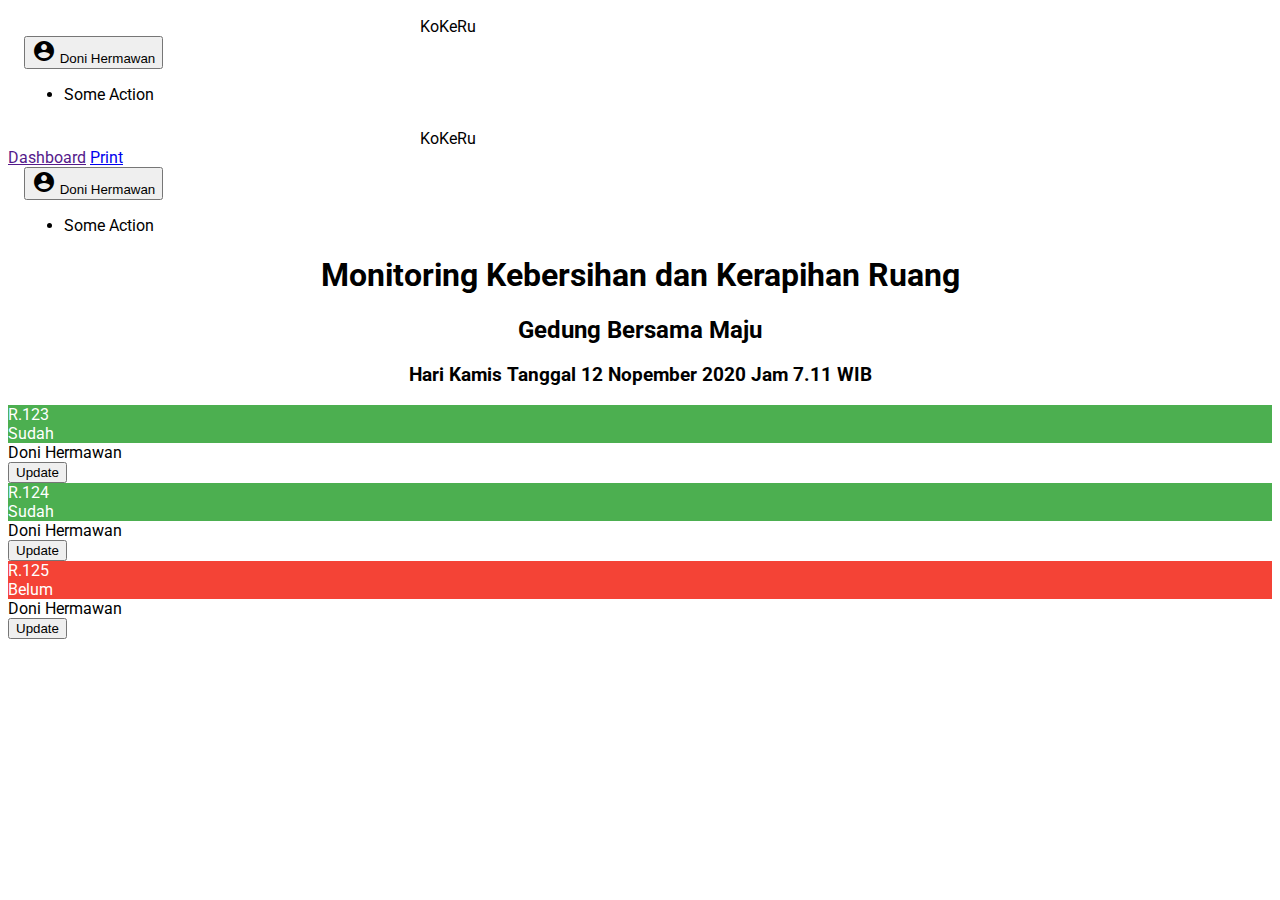
==== index.html @ b4dcd97e "initial commit" ====
<!DOCTYPE html>
<html lang="en">

<head>
    <meta charset="UTF-8">
    <meta name="viewport" content="width=device-width, initial-scale=1.0">

    <!-- mdl -->
    <link rel="stylesheet" href="https://fonts.googleapis.com/icon?family=Material+Icons">
    <link rel="preconnect" href="https://fonts.gstatic.com">
    <link href="https://fonts.googleapis.com/css2?family=Roboto:wght@300;400;500;700&display=swap" rel="stylesheet">
    <link rel="stylesheet" href="https://code.getmdl.io/1.3.0/material.indigo-pink.min.css">
    <!-- local -->
    <link rel="stylesheet" href="css/style.css">

    <title>KoKeRu</title>
</head>

<body>
    <!-- Uses a header that scrolls with the text, rather than staying
  locked at the top -->
    <div class="mdl-layout mdl-js-layout mdl-layout--fixed-header">
        <header class="mdl-layout__header">
            <div class="mdl-layout__header-row">
                <!-- Title -->
                <span class="mdl-layout-title">
                    <span class="material-icons">
                        cleaning_services
                    </span>
                    KoKeRu</span>
                <!-- Add spacer, to align navigation to the right -->
                <div class="mdl-layout-spacer"></div>
                <!-- Navigation -->
                <nav class="mdl-navigation">
                    <!-- account button di screen kecil pindah ke sidebar-->
                    <div class="margin-x mdl-layout--large-screen-only">
                        <button id="account-side"
                            class="mdl-button mdl-js-button mdl-button--raised mdl-js-ripple-effect mdl-button--accent">
                            <span class="material-icons">account_circle</span>
                            Doni Hermawan
                        </button>
                        <ul class="mdl-menu mdl-menu--bottom-left mdl-js-menu mdl-js-ripple-effect" for="account-side">
                            <li class="mdl-menu__item">Some Action</li>
                        </ul>
                    </div>
                </nav>
            </div>
        </header>
        <div class="mdl-layout__drawer">
            <span class="mdl-layout-title">
                <span class="material-icons">
                    cleaning_services
                </span>
                KoKeRu</span>
            <nav class="mdl-navigation">
                <a class="mdl-navigation__link" href="">Dashboard</a>
                <a class="mdl-navigation__link" href="print/print.html">Print</a>
                <!-- account button di screen besar pindah ke navbar-->
                <div class="margin-x mdl-layout--small-screen-only">
                    <button id="account"
                        class="mdl-button mdl-js-button mdl-button--raised mdl-js-ripple-effect mdl-button--accent">
                        <span class="material-icons">account_circle</span>
                        Doni Hermawan
                    </button>
                    <ul class="mdl-menu mdl-menu--bottom-left mdl-js-menu mdl-js-ripple-effect" for="account">
                        <li class="mdl-menu__item">Some Action</li>
                    </ul>
                </div>
            </nav>
        </div>
        <main class="mdl-layout__content">
            <!-- content here -->
            <div class="page-content">
                <section id="content-header">
                    <div class="mdl-grid">
                        <div class="mdl-cell mdl-cell--12-col mdl-shadow--2dp">
                            <h1 class="mdl-cell--hide-phone">Monitoring Kebersihan dan Kerapihan Ruang</h1>
                            <h2 class="mdl-cell--hide-phone">Gedung Bersama Maju</h2>
                            <h3 class="">Hari Kamis Tanggal 12 Nopember 2020 Jam 7.11 WIB</p>
                        </div>
                    </div>
                </section>
                <section id="content-body">
                    <div class="mdl-grid">
                        <div class="mdl-cell mdl-cell--3-col mdl-cell--4-col-tablet mdl-cell--12-col-phone">
                            <div class="mdl-card mdl-shadow--2dp">
                                <div class="mdl-card__title mdl-card--expand done">
                                    <div>
                                        <div class="mdl-card__title-text">R.123</div>
                                        <div class="mdl-card__subtitle-text">Sudah</div>
                                    </div>
                                </div>
                                <div class="mdl-card__supporting-text">
                                    Doni Hermawan
                                </div>
                                <div class="mdl-card__actions mdl-card--border">
                                    <button id="show-dialog" type="button" onclick="fireModal()"
                                        class="mdl-button mdl-button--colored mdl-js-button mdl-js-ripple-effect">
                                        Update</button>
                                </div>
                            </div>
                        </div>
                        <!-- More filler card -->
                        <div class="mdl-cell mdl-cell--3-col mdl-cell--4-col-tablet mdl-cell--12-col-phone">
                            <div class="mdl-card mdl-shadow--2dp">
                                <div class="mdl-card__title mdl-card--expand done">
                                    <div>
                                        <div class="mdl-card__title-text">R.124</div>
                                        <div class="mdl-card__subtitle-text">Sudah</div>
                                    </div>
                                </div>
                                <div class="mdl-card__supporting-text">
                                    Doni Hermawan
                                </div>
                                <div class="mdl-card__actions mdl-card--border">
                                    <button id="show-dialog" type="button" onclick="fireModal()"
                                        class="mdl-button mdl-button--colored mdl-js-button mdl-js-ripple-effect">
                                        Update</button>
                                </div>
                            </div>
                        </div>
                        <div class="mdl-cell mdl-cell--3-col mdl-cell--4-col-tablet mdl-cell--12-col-phone">
                            <div class="mdl-card mdl-shadow--2dp">
                                <div class="mdl-card__title mdl-card--expand">
                                    <div>
                                        <div class="mdl-card__title-text">R.125</div>
                                        <div class="mdl-card__subtitle-text">Belum</div>
                                    </div>
                                </div>
                                <div class="mdl-card__supporting-text">
                                    Doni Hermawan
                                </div>
                                <div class="mdl-card__actions mdl-card--border">
                                    <button id="show-dialog" type="button" onclick="fireModalKosongDemo()"
                                        class="mdl-button mdl-button--colored mdl-js-button mdl-js-ripple-effect">
                                        Update</button>
                                </div>
                            </div>
                        </div>
                        <!-- end of filler card -->
                    </div>
                </section>
                <section id="popup">

                    <dialog class="mdl-dialog" id="dialog-1">
                        <h4 class="mdl-dialog__title">Bukti Kebersihan dan Kerapihan</h4>
                        <div class="mdl-dialog__content">
                            <form action="">
                                <div class="mdl-textfield mdl-textfield--floating-label is-focused">
                                    <input type="file" id="files" name="bukti" multiple class="mdl-textfield__input">
                                    <label for="bukti" class="mdl-textfield__label">Select files:</label>
                                </div>
                                <div>
                                    <button type="submit"
                                        class="mdl-button mdl-js-button mdl-button--raised mdl-js-ripple-effect mdl-button--colored">
                                        Submit</button>
                                </div>
                            </form>

                            <div class="mdl-grid">
                                <div class="mdl-cell mdl-cell--6-col mdl-cell--12-col-tablet mdl-cell--12-col-phone">
                                    <img src="https://source.unsplash.com/random" alt="img" class="img-200"
                                        onclick="fireLightBox()">
                                </div>
                                <div class="mdl-cell mdl-cell--6-col mdl-cell--12-col-tablet mdl-cell--12-col-phone">
                                    <img src="https://source.unsplash.com/random" alt="img" class="img-200"
                                        onclick="fireLightBox()">
                                </div>
                            </div>
                            <div class=" mdl-grid">
                                <div class="mdl-cell mdl-cell--6-col mdl-cell--12-col-tablet mdl-cell--12-col-phone">
                                    <img src="https://source.unsplash.com/random" alt="img" class="img-200"
                                        onclick="fireLightBox()">
                                </div>
                                <div class="mdl-cell mdl-cell--6-col mdl-cell--12-col-tablet mdl-cell--12-col-phone">
                                    <img src="https://source.unsplash.com/random" alt="img" class="img-200"
                                        onclick="fireLightBox()">
                                </div>
                            </div>
                        </div>
                        <div class="mdl-dialog__actions">
                            <button type="button" class="mdl-button close">Close</button>
                        </div>
                    </dialog>

                    <dialog class="mdl-dialog" id="lightBox">
                        <div class="mdl-dialog__content">
                            <img src="https://source.unsplash.com/random" alt="img">
                        </div>
                        <div class="mdl-dialog__actions">
                            <button type="button" class="mdl-button close-lightBox">Close</button>
                        </div>
                    </dialog>
                    <!-- filler -->
                    <dialog class="mdl-dialog" id="dialog-kosong">
                        <h4 class="mdl-dialog__title">Bukti Kebersihan dan Kerapihan</h4>
                        <div class="mdl-dialog__content">
                            <form action="">
                                <div class="mdl-textfield mdl-textfield--floating-label is-focused">
                                    <input type="file" id="files" name="bukti" multiple class="mdl-textfield__input">
                                    <label for="bukti" class="mdl-textfield__label">Select files:</label>
                                </div>
                                <div>
                                    <button type="submit"
                                        class="mdl-button mdl-js-button mdl-button--raised mdl-js-ripple-effect mdl-button--colored">
                                        Submit</button>
                                </div>
                            </form>
                        </div>
                        <div class="mdl-dialog__actions">
                            <button type="button" class="mdl-button close">Close</button>
                        </div>
                    </dialog>
                    <!-- endof filler -->
                </section>
            </div>
        </main>
    </div>


    <!-- mdl -->
    <script defer src="https://code.getmdl.io/1.3.0/material.min.js"></script>
    <!-- local -->
    <script src="js/script.js"></script>
</body>

</html>
---- css/style.css ----
/* local end here */
/* MDL */
#content-header {
  text-align: center;
}
.mdl-card__title {
  color: #fff;
  background: #f44336;
}

#lightBox {
  width: fit-content;
}

/* Small devices (landscape phones, 576px and up) */
@media (min-width: 576px) {
  .mdl-dialog {
    width: 500px;
    text-align: center;
  }
}

/* LOCAL */
body {
  font-family: "Roboto", sans-serif;
}
.margin-x {
  margin-left: 1rem;
  margin-right: 1rem;
}
.done {
  background: #4caf50;
}
.img-200 {
  width: 200px;
  height: 200px;
}
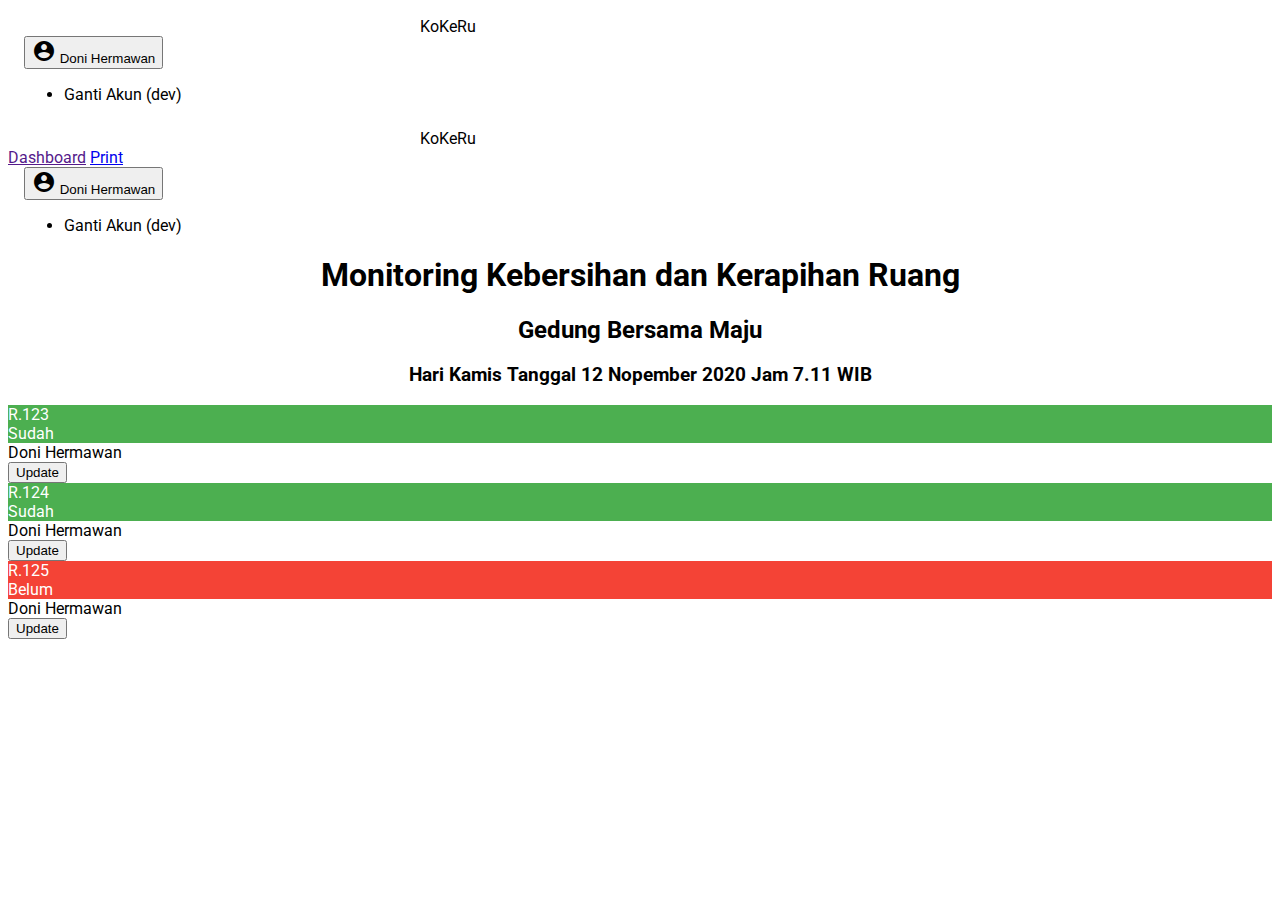
==== commit f3f8fbff: "merapihkan code dan memberikan komentar" ====
--- a/index.html
+++ b/index.html
@@ -5,11 +5,13 @@
     <meta charset="UTF-8">
     <meta name="viewport" content="width=device-width, initial-scale=1.0">
 
+    <!-- dialog polyfill -->
+    <link rel="stylesheet" href="https://cdnjs.cloudflare.com/ajax/libs/dialog-polyfill/0.5.4/dialog-polyfill.min.css">
     <!-- mdl -->
     <link rel="stylesheet" href="https://fonts.googleapis.com/icon?family=Material+Icons">
     <link rel="preconnect" href="https://fonts.gstatic.com">
     <link href="https://fonts.googleapis.com/css2?family=Roboto:wght@300;400;500;700&display=swap" rel="stylesheet">
-    <link rel="stylesheet" href="https://code.getmdl.io/1.3.0/material.indigo-pink.min.css">
+    <link rel="stylesheet" href="https://code.getmdl.io/1.3.0/material.blue-pink.min.css">
     <!-- local -->
     <link rel="stylesheet" href="css/style.css">
 
@@ -17,9 +19,11 @@
 </head>
 
 <body>
-    <!-- Uses a header that scrolls with the text, rather than staying
-  locked at the top -->
+    <!-- Sebisa mungkin semua element ada didalam tag div dengan 
+        class berisi mdl-layout ini -->
     <div class="mdl-layout mdl-js-layout mdl-layout--fixed-header">
+
+        <!------------------------------------------------------------ NAVBAR ------------------------------------------------------------>
         <header class="mdl-layout__header">
             <div class="mdl-layout__header-row">
                 <!-- Title -->
@@ -32,20 +36,26 @@
                 <div class="mdl-layout-spacer"></div>
                 <!-- Navigation -->
                 <nav class="mdl-navigation">
-                    <!-- account button di screen kecil pindah ke sidebar-->
-                    <div class="margin-x mdl-layout--large-screen-only">
-                        <button id="account-side"
+                    <!-- account button 
+                        Di screen kecil pindah ke sidebar-->
+                    <div class="pls-margin-x mdl-layout--large-screen-only">
+                        <button id="account"
                             class="mdl-button mdl-js-button mdl-button--raised mdl-js-ripple-effect mdl-button--accent">
                             <span class="material-icons">account_circle</span>
-                            Doni Hermawan
+                            <span class="account-name">Doni Hermawan</span>
                         </button>
-                        <ul class="mdl-menu mdl-menu--bottom-left mdl-js-menu mdl-js-ripple-effect" for="account-side">
-                            <li class="mdl-menu__item">Some Action</li>
+                        <!-- list menu saat tombol di click -->
+                        <ul class="mdl-menu mdl-menu--bottom-left mdl-js-menu mdl-js-ripple-effect" for="account">
+                            <!-- menu yang hanya digunakan pada fase development -->
+                            <li class="mdl-menu__item">Ganti Akun (dev)</li>
                         </ul>
                     </div>
                 </nav>
             </div>
         </header>
+
+        <!------------------------------------------------------------ SIDEBAR ----------------------------------------------------------
+            Muncul ketika tombol menu burger di click -->
         <div class="mdl-layout__drawer">
             <span class="mdl-layout-title">
                 <span class="material-icons">
@@ -56,42 +66,48 @@
                 <a class="mdl-navigation__link" href="">Dashboard</a>
                 <a class="mdl-navigation__link" href="print/print.html">Print</a>
                 <!-- account button di screen besar pindah ke navbar-->
-                <div class="margin-x mdl-layout--small-screen-only">
-                    <button id="account"
+                <div class="pls-margin-x mdl-layout--small-screen-only">
+                    <button id="account-side"
                         class="mdl-button mdl-js-button mdl-button--raised mdl-js-ripple-effect mdl-button--accent">
                         <span class="material-icons">account_circle</span>
-                        Doni Hermawan
+                        <span class="account-name">Doni Hermawan</span>
                     </button>
-                    <ul class="mdl-menu mdl-menu--bottom-left mdl-js-menu mdl-js-ripple-effect" for="account">
-                        <li class="mdl-menu__item">Some Action</li>
+                    <!-- list menu saat tombol di click -->
+                    <ul class="mdl-menu mdl-menu--bottom-left mdl-js-menu mdl-js-ripple-effect" for="account-side">
+                        <!-- menu yang hanya digunakan pada fase development -->
+                        <li class="mdl-menu__item">Ganti Akun (dev)</li>
                     </ul>
                 </div>
             </nav>
         </div>
+
+        <!------------------------------------------------------------ ISI ------------------------------------------------------------>
         <main class="mdl-layout__content">
             <!-- content here -->
             <div class="page-content">
+                <!-- Berisi nama gedung dan tanggal -->
                 <section id="content-header">
                     <div class="mdl-grid">
                         <div class="mdl-cell mdl-cell--12-col mdl-shadow--2dp">
                             <h1 class="mdl-cell--hide-phone">Monitoring Kebersihan dan Kerapihan Ruang</h1>
-                            <h2 class="mdl-cell--hide-phone">Gedung Bersama Maju</h2>
-                            <h3 class="">Hari Kamis Tanggal 12 Nopember 2020 Jam 7.11 WIB</p>
+                            <h2 class="">Gedung Bersama Maju</h2>
+                            <h3 class="mdl-cell--hide-phone">Hari Kamis Tanggal 12 Nopember 2020 Jam 7.11 WIB</p>
                         </div>
                     </div>
                 </section>
+                <!-- bersisi card ruangan -->
                 <section id="content-body">
                     <div class="mdl-grid">
                         <div class="mdl-cell mdl-cell--3-col mdl-cell--4-col-tablet mdl-cell--12-col-phone">
                             <div class="mdl-card mdl-shadow--2dp">
-                                <div class="mdl-card__title mdl-card--expand done">
+                                <div class="mdl-card__title mdl-card--expand pls-done">
                                     <div>
                                         <div class="mdl-card__title-text">R.123</div>
                                         <div class="mdl-card__subtitle-text">Sudah</div>
                                     </div>
                                 </div>
                                 <div class="mdl-card__supporting-text">
-                                    Doni Hermawan
+                                    <span class="account-name">Doni Hermawan</span>
                                 </div>
                                 <div class="mdl-card__actions mdl-card--border">
                                     <button id="show-dialog" type="button" onclick="fireModal()"
@@ -103,14 +119,14 @@
                         <!-- More filler card -->
                         <div class="mdl-cell mdl-cell--3-col mdl-cell--4-col-tablet mdl-cell--12-col-phone">
                             <div class="mdl-card mdl-shadow--2dp">
-                                <div class="mdl-card__title mdl-card--expand done">
+                                <div class="mdl-card__title mdl-card--expand pls-done">
                                     <div>
                                         <div class="mdl-card__title-text">R.124</div>
                                         <div class="mdl-card__subtitle-text">Sudah</div>
                                     </div>
                                 </div>
                                 <div class="mdl-card__supporting-text">
-                                    Doni Hermawan
+                                    <span class="account-name">Doni Hermawan</span>
                                 </div>
                                 <div class="mdl-card__actions mdl-card--border">
                                     <button id="show-dialog" type="button" onclick="fireModal()"
@@ -128,7 +144,7 @@
                                     </div>
                                 </div>
                                 <div class="mdl-card__supporting-text">
-                                    Doni Hermawan
+                                    <span class="account-name">Doni Hermawan</span>
                                 </div>
                                 <div class="mdl-card__actions mdl-card--border">
                                     <button id="show-dialog" type="button" onclick="fireModalKosongDemo()"
@@ -140,9 +156,68 @@
                         <!-- end of filler card -->
                     </div>
                 </section>
+
+                <!------------------------------------------------------------ POP-UP ------------------------------------------------------------>
                 <section id="popup">
-
+                    <!-- dialog pertama yang muncul ketika tombol detail di click -->
                     <dialog class="mdl-dialog" id="dialog-1">
+                        <h4 class="mdl-dialog__title">Bukti Kebersihan dan Kerapihan</h4>
+                        <div class="mdl-dialog__content">
+                            <!-- form submit gambar
+                                Bisa multiple files -->
+                            <form action="">
+                                <div class="mdl-textfield mdl-textfield--floating-label is-focused">
+                                    <input type="file" id="files" name="bukti" multiple class="mdl-textfield__input">
+                                    <label for="bukti" class="mdl-textfield__label">Select files:</label>
+                                </div>
+                                <div>
+                                    <button type="submit"
+                                        class="mdl-button mdl-js-button mdl-button--raised mdl-js-ripple-effect mdl-button--colored">
+                                        Submit</button>
+                                </div>
+                            </form>
+                            <!-- Thummbnail Gambar yang telah di upload
+                                jika di click akan men-fire lightbox -->
+                            <div class="mdl-grid">
+                                <div class="mdl-cell mdl-cell--6-col mdl-cell--12-col-tablet mdl-cell--12-col-phone">
+                                    <img src="https://source.unsplash.com/random" alt="img" class="pls-img-200"
+                                        onclick="fireLightBox()">
+                                </div>
+                                <div class="mdl-cell mdl-cell--6-col mdl-cell--12-col-tablet mdl-cell--12-col-phone">
+                                    <img src="https://source.unsplash.com/random" alt="img" class="pls-img-200"
+                                        onclick="fireLightBox()">
+                                </div>
+                            </div>
+                            <div class=" mdl-grid">
+                                <div class="mdl-cell mdl-cell--6-col mdl-cell--12-col-tablet mdl-cell--12-col-phone">
+                                    <img src="https://source.unsplash.com/random" alt="img" class="pls-img-200"
+                                        onclick="fireLightBox()">
+                                </div>
+                                <div class="mdl-cell mdl-cell--6-col mdl-cell--12-col-tablet mdl-cell--12-col-phone">
+                                    <img src="https://source.unsplash.com/random" alt="img" class="pls-img-200"
+                                        onclick="fireLightBox()">
+                                </div>
+                            </div>
+                        </div>
+                        <div class="mdl-dialog__actions">
+                            <button type="button" class="mdl-button close">Close</button>
+                        </div>
+                    </dialog>
+                    <!-- Lightbox adalah gambar yang ditampilkan
+                        menggunakan dialog(modal) -->
+                    <dialog class="mdl-dialog" id="lightBox">
+                        <div class="mdl-dialog__content">
+                            <img src="https://source.unsplash.com/random" alt="img">
+                        </div>
+                        <div class="mdl-dialog__actions">
+                            <button type="button" class="mdl-button close-lightBox">Close</button>
+                        </div>
+                    </dialog>
+
+                    <!-- Filler,
+                        Digunakan untuk mendemostrasikan dialog(modal)
+                        jika belum ada foto yang di upload -->
+                    <dialog class="mdl-dialog" id="dialog_kosong">
                         <h4 class="mdl-dialog__title">Bukti Kebersihan dan Kerapihan</h4>
                         <div class="mdl-dialog__content">
                             <form action="">
@@ -156,56 +231,6 @@
                                         Submit</button>
                                 </div>
                             </form>
-
-                            <div class="mdl-grid">
-                                <div class="mdl-cell mdl-cell--6-col mdl-cell--12-col-tablet mdl-cell--12-col-phone">
-                                    <img src="https://source.unsplash.com/random" alt="img" class="img-200"
-                                        onclick="fireLightBox()">
-                                </div>
-                                <div class="mdl-cell mdl-cell--6-col mdl-cell--12-col-tablet mdl-cell--12-col-phone">
-                                    <img src="https://source.unsplash.com/random" alt="img" class="img-200"
-                                        onclick="fireLightBox()">
-                                </div>
-                            </div>
-                            <div class=" mdl-grid">
-                                <div class="mdl-cell mdl-cell--6-col mdl-cell--12-col-tablet mdl-cell--12-col-phone">
-                                    <img src="https://source.unsplash.com/random" alt="img" class="img-200"
-                                        onclick="fireLightBox()">
-                                </div>
-                                <div class="mdl-cell mdl-cell--6-col mdl-cell--12-col-tablet mdl-cell--12-col-phone">
-                                    <img src="https://source.unsplash.com/random" alt="img" class="img-200"
-                                        onclick="fireLightBox()">
-                                </div>
-                            </div>
-                        </div>
-                        <div class="mdl-dialog__actions">
-                            <button type="button" class="mdl-button close">Close</button>
-                        </div>
-                    </dialog>
-
-                    <dialog class="mdl-dialog" id="lightBox">
-                        <div class="mdl-dialog__content">
-                            <img src="https://source.unsplash.com/random" alt="img">
-                        </div>
-                        <div class="mdl-dialog__actions">
-                            <button type="button" class="mdl-button close-lightBox">Close</button>
-                        </div>
-                    </dialog>
-                    <!-- filler -->
-                    <dialog class="mdl-dialog" id="dialog-kosong">
-                        <h4 class="mdl-dialog__title">Bukti Kebersihan dan Kerapihan</h4>
-                        <div class="mdl-dialog__content">
-                            <form action="">
-                                <div class="mdl-textfield mdl-textfield--floating-label is-focused">
-                                    <input type="file" id="files" name="bukti" multiple class="mdl-textfield__input">
-                                    <label for="bukti" class="mdl-textfield__label">Select files:</label>
-                                </div>
-                                <div>
-                                    <button type="submit"
-                                        class="mdl-button mdl-js-button mdl-button--raised mdl-js-ripple-effect mdl-button--colored">
-                                        Submit</button>
-                                </div>
-                            </form>
                         </div>
                         <div class="mdl-dialog__actions">
                             <button type="button" class="mdl-button close">Close</button>
@@ -217,7 +242,10 @@
         </main>
     </div>
 
-
+    <!-- dialog polyfill -->
+    <script src="https://cdnjs.cloudflare.com/ajax/libs/dialog-polyfill/0.5.4/dialog-polyfill.min.js"></script>
+    <!-- jquery -->
+    <script src="https://code.jquery.com/jquery-3.5.1.min.js"></script>
     <!-- mdl -->
     <script defer src="https://code.getmdl.io/1.3.0/material.min.js"></script>
     <!-- local -->
--- a/css/style.css
+++ b/css/style.css
@@ -1,15 +1,16 @@
-/* local end here */
-/* MDL */
-#content-header {
-  text-align: center;
-}
+/* 
+* MDL
+* Segala sesuatu yang mengganti style dari
+* class yang terdapat di MDL
+*/
+
 .mdl-card__title {
   color: #fff;
   background: #f44336;
 }
 
-#lightBox {
-  width: fit-content;
+.mdl-card__subtitle-text {
+  color: #fff;
 }
 
 /* Small devices (landscape phones, 576px and up) */
@@ -20,18 +21,52 @@
   }
 }
 
-/* LOCAL */
+/*
+* PLEASE
+* Karena MDL tidak menyediakan helper class
+* jadi kita buat sendiri.
+* Helper class yang dibuat untuk global.
+* Tolong gunakan prefix pls-
+*/
+
+.pls-margin-x {
+  margin-left: 1rem;
+  margin-right: 1rem;
+}
+.pls-magin-y {
+  margin-top: 1rem;
+  margin-bottom: 1rem;
+}
+.pls-done {
+  background: #4caf50;
+}
+.pls-img-200 {
+  width: 200px;
+  height: 200px;
+}
+
+/* 
+* HTML BIASA
+*/
+
 body {
   font-family: "Roboto", sans-serif;
 }
-.margin-x {
-  margin-left: 1rem;
-  margin-right: 1rem;
+
+#content-header {
+  text-align: center;
 }
-.done {
-  background: #4caf50;
+
+#lightBox {
+  width: fit-content;
+  width: -moz-fit-content;
+  width: -webkit-fit-content;
+  overflow-x: scroll;
 }
-.img-200 {
-  width: 200px;
-  height: 200px;
+
+#laporanHarian,
+#laporanHarian h1,
+#laporanHarian h2,
+#laporanHarian h3 {
+  font-family: "Times New Roman", serif;
 }
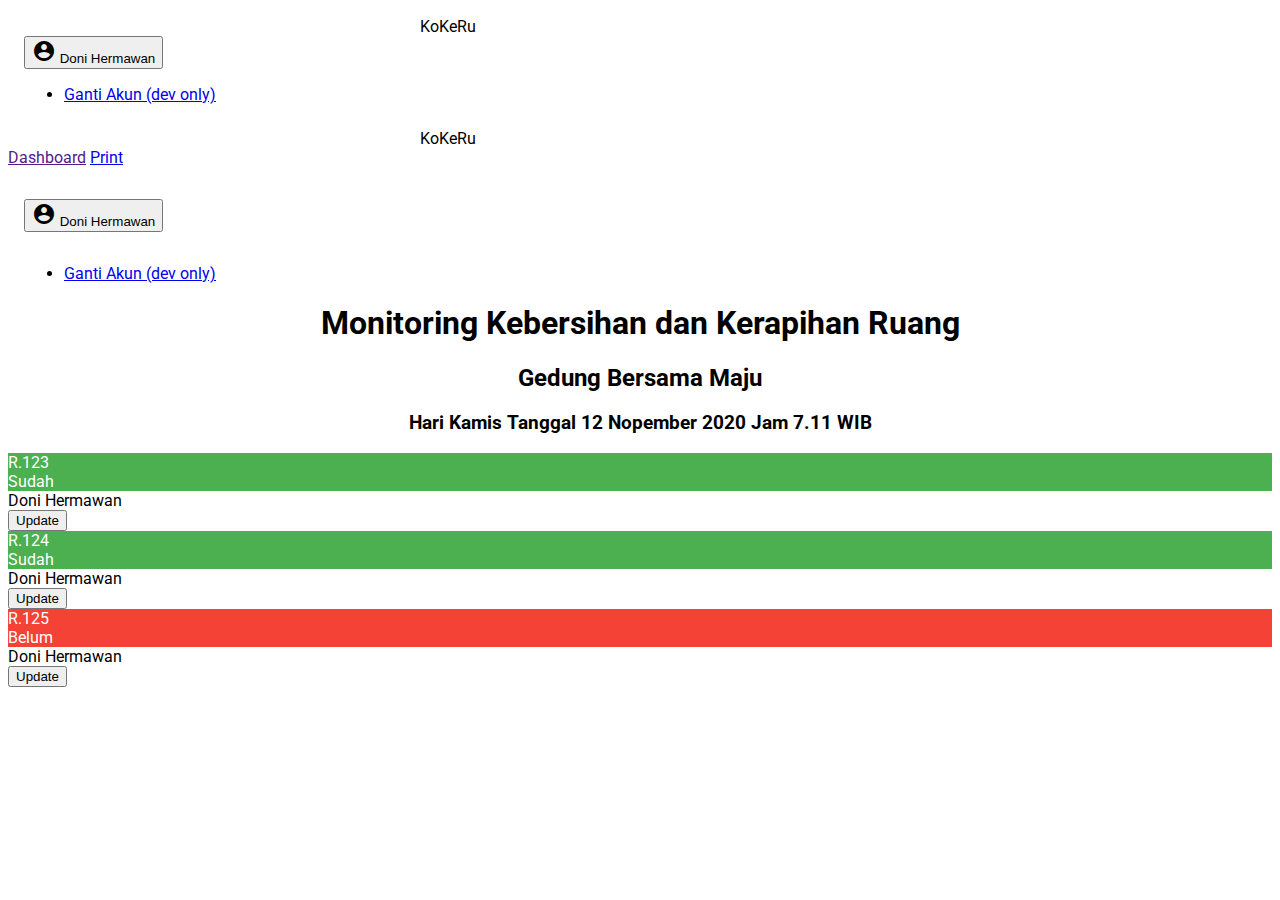
==== commit c545cbdc: "menambahkan link untuk ganti akun (dev only)" ====
--- a/index.html
+++ b/index.html
@@ -47,7 +47,7 @@
                         <!-- list menu saat tombol di click -->
                         <ul class="mdl-menu mdl-menu--bottom-left mdl-js-menu mdl-js-ripple-effect" for="account">
                             <!-- menu yang hanya digunakan pada fase development -->
-                            <li class="mdl-menu__item">Ganti Akun (dev)</li>
+                            <li class="mdl-menu__item"><a href="manager/">Ganti Akun (dev only)</a></li>
                         </ul>
                     </div>
                 </nav>
@@ -66,16 +66,16 @@
                 <a class="mdl-navigation__link" href="">Dashboard</a>
                 <a class="mdl-navigation__link" href="print/print.html">Print</a>
                 <!-- account button di screen besar pindah ke navbar-->
-                <div class="pls-margin-x mdl-layout--small-screen-only">
+                <div class="pls-margin-x pls-magin-y mdl-layout--small-screen-only">
                     <button id="account-side"
-                        class="mdl-button mdl-js-button mdl-button--raised mdl-js-ripple-effect mdl-button--accent">
+                        class="mdl-button mdl-js-button mdl-button--raised mdl-js-ripple-effect mdl-button--accent pls-magin-y">
                         <span class="material-icons">account_circle</span>
                         <span class="account-name">Doni Hermawan</span>
                     </button>
                     <!-- list menu saat tombol di click -->
                     <ul class="mdl-menu mdl-menu--bottom-left mdl-js-menu mdl-js-ripple-effect" for="account-side">
                         <!-- menu yang hanya digunakan pada fase development -->
-                        <li class="mdl-menu__item">Ganti Akun (dev)</li>
+                        <li class="mdl-menu__item"><a href="manager/">Ganti Akun (dev only)</a></li>
                     </ul>
                 </div>
             </nav>
